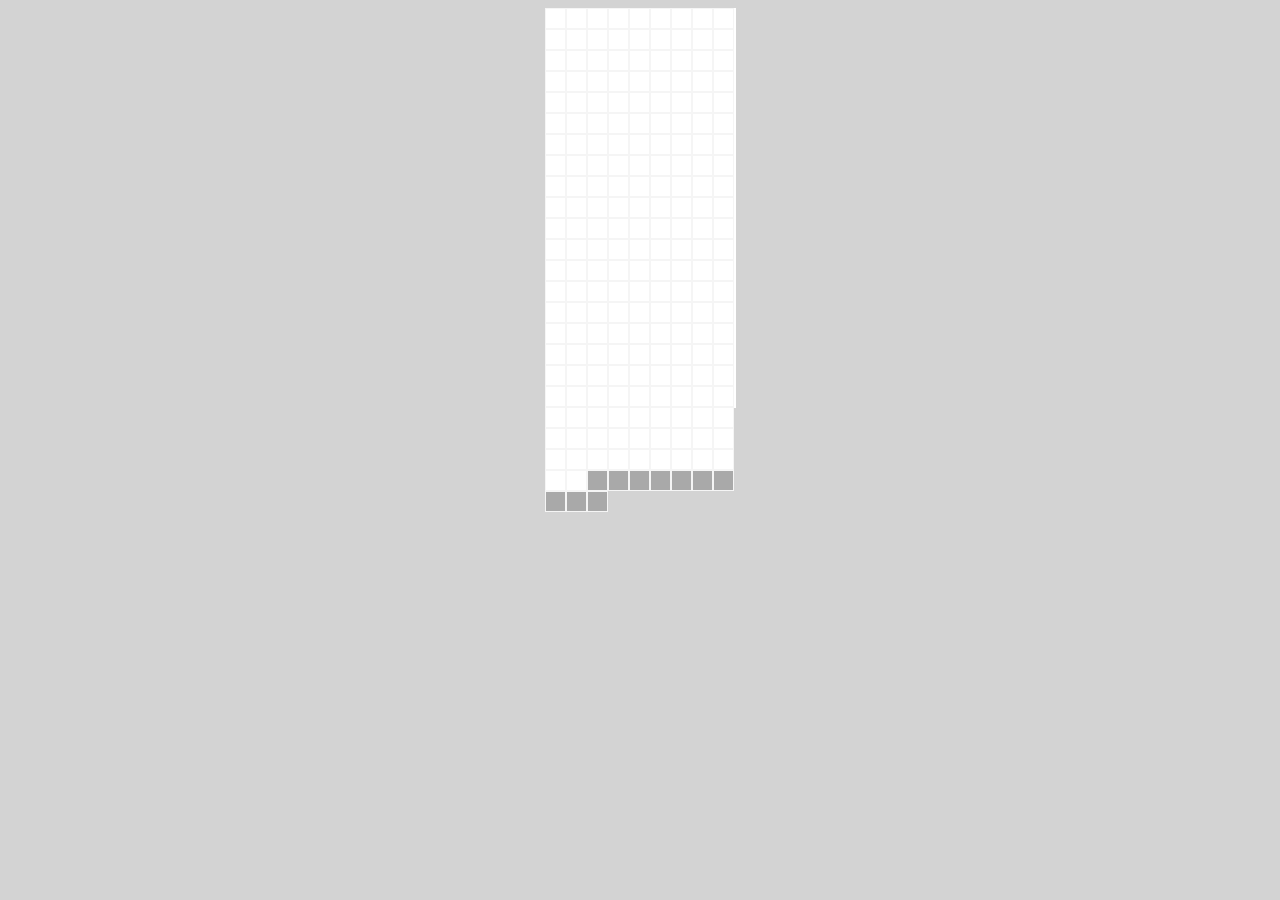
==== home.html @ b73b89b0 "first commit" ====
<!DOCTYPE html>
<html lang="en">
<head>
  <meta charset="UTF-8">
  <meta name="viewport" content="width=device-width, initial-scale=1.0">
  <title>Tetris</title>
  <script src="app.js"></script>
  <link rel="stylesheet" href="style.css">
</head>
<body>
<!-- 
  <div class="previousShape">
    <div class="previousGrid">
      <div class="square"></div>
      <div class="square"></div>
      <div class="square"></div>
      <div class="square"></div>
      <div class="square"></div>
      <div class="square"></div>
      <div class="square"></div>
      <div class="square"></div>
      <div class="square"></div>
      <div class="square"></div>
      <div class="square"></div>
      <div class="square"></div>
      <div class="square"></div>
      <div class="square"></div>
      <div class="square"></div>
      <div class="square"></div>
    </div>
  </div> -->
  
    <div class="grid">
      <div class="square topRow"></div>
      <div class="square topRow"></div>
      <div class="square topRow"></div>
      <div class="square topRow"></div>
      <div class="square topRow"></div>
      <div class="square topRow"></div>
      <div class="square topRow"></div>
      <div class="square topRow"></div>
      <div class="square topRow"></div>
      <div class="square topRow"></div>
      <div class="square"></div>
      <div class="square"></div>
      <div class="square"></div>
      <div class="square"></div>
      <div class="square"></div>
      <div class="square"></div>
      <div class="square"></div>
      <div class="square"></div>
      <div class="square"></div>
      <div class="square"></div>
      <div class="square"></div>
      <div class="square"></div>
      <div class="square"></div>
      <div class="square"></div>
      <div class="square"></div>
      <div class="square"></div>
      <div class="square"></div>
      <div class="square"></div>
      <div class="square"></div>
      <div class="square"></div>
      <div class="square"></div>
      <div class="square"></div>
      <div class="square"></div>
      <div class="square"></div>
      <div class="square"></div>
      <div class="square"></div>
      <div class="square"></div>
      <div class="square"></div>
      <div class="square"></div>
      <div class="square"></div>
      <div class="square"></div>
      <div class="square"></div>
      <div class="square"></div>
      <div class="square"></div>
      <div class="square"></div>
      <div class="square"></div>
      <div class="square"></div>
      <div class="square"></div>
      <div class="square"></div>
      <div class="square"></div>
      <div class="square"></div>
      <div class="square"></div>
      <div class="square"></div>
      <div class="square"></div>
      <div class="square"></div>
      <div class="square"></div>
      <div class="square"></div>
      <div class="square"></div>
      <div class="square"></div>
      <div class="square"></div>
      <div class="square"></div>
      <div class="square"></div>
      <div class="square"></div>
      <div class="square"></div>
      <div class="square"></div>
      <div class="square"></div>
      <div class="square"></div>
      <div class="square"></div>
      <div class="square"></div>
      <div class="square"></div>
      <div class="square"></div>
      <div class="square"></div>
      <div class="square"></div>
      <div class="square"></div>
      <div class="square"></div>
      <div class="square"></div>
      <div class="square"></div>
      <div class="square"></div>
      <div class="square"></div>
      <div class="square"></div>
      <div class="square"></div>
      <div class="square"></div>
      <div class="square"></div>
      <div class="square"></div>
      <div class="square"></div>
      <div class="square"></div>
      <div class="square"></div>
      <div class="square"></div>
      <div class="square"></div>
      <div class="square"></div>
      <div class="square"></div>
      <div class="square"></div>
      <div class="square"></div>
      <div class="square"></div>
      <div class="square"></div>
      <div class="square"></div>
      <div class="square"></div>
      <div class="square"></div>
      <div class="square"></div>
      <div class="square"></div>
      <div class="square"></div>
      <div class="square"></div>
      <div class="square"></div>
      <div class="square"></div>
      <div class="square"></div>
      <div class="square"></div>
      <div class="square"></div>
      <div class="square"></div>
      <div class="square"></div>
      <div class="square"></div>
      <div class="square"></div>
      <div class="square"></div>
      <div class="square"></div>
      <div class="square"></div>
      <div class="square"></div>
      <div class="square"></div>
      <div class="square"></div>
      <div class="square"></div>
      <div class="square"></div>
      <div class="square"></div>
      <div class="square"></div>
      <div class="square"></div>
      <div class="square"></div>
      <div class="square"></div>
      <div class="square"></div>
      <div class="square"></div>
      <div class="square"></div>
      <div class="square"></div>
      <div class="square"></div>
      <div class="square"></div>
      <div class="square"></div>
      <div class="square"></div>
      <div class="square"></div>
      <div class="square"></div>
      <div class="square"></div>
      <div class="square"></div>
      <div class="square"></div>
      <div class="square"></div>
      <div class="square"></div>
      <div class="square"></div>
      <div class="square"></div>
      <div class="square"></div>
      <div class="square"></div>
      <div class="square"></div>
      <div class="square"></div>
      <div class="square"></div>
      <div class="square"></div>
      <div class="square"></div>
      <div class="square"></div>
      <div class="square"></div>
      <div class="square"></div>
      <div class="square"></div>
      <div class="square"></div>
      <div class="square"></div>
      <div class="square"></div>
      <div class="square"></div>
      <div class="square"></div>
      <div class="square"></div>
      <div class="square"></div>
      <div class="square"></div>
      <div class="square"></div>
      <div class="square"></div>
      <div class="square"></div>
      <div class="square"></div>
      <div class="square"></div>
      <div class="square"></div>
      <div class="square"></div>
      <div class="square"></div>
      <div class="square"></div>
      <div class="square"></div>
      <div class="square"></div>
      <div class="square"></div>
      <div class="square"></div>
      <div class="square"></div>
      <div class="square"></div>
      <div class="square"></div>
      <div class="square"></div>
      <div class="square"></div>
      <div class="square"></div>
      <div class="square"></div>
      <div class="square"></div>
      <div class="square"></div>
      <div class="square"></div>
      <div class="square"></div>
      <div class="square"></div>
      <div class="square"></div>
      <div class="square"></div>
      <div class="square"></div>
      <div class="square"></div>
      <div class="square"></div>
      <div class="square"></div>
      <div class="square"></div>
      <div class="square"></div>
      <div class="square"></div>
      <div class="square"></div>
      <div class="square"></div>
      <div class="square"></div>
      <div class="square"></div>
      <div class="square"></div>
      <div class="square"></div>
      <div class="bottomRow square"></div>
      <div class="bottomRow square"></div>
      <div class="bottomRow square"></div>
      <div class="bottomRow square"></div>
      <div class="bottomRow square"></div>
      <div class="bottomRow square"></div>
      <div class="bottomRow square"></div>
      <div class="bottomRow square"></div>
      <div class="bottomRow square"></div>
      <div class="bottomRow square"></div>
    </div>

</body>
</html>
---- style.css ----
body {
  background-color: lightgrey;
  display: flex;
  align-items: center;
  justify-content: center;
}

div {
  background-color: white;
  height: 19px;
  width: 19px;
}

.square {
  border: 0.05px solid whitesmoke;
}

.grid {
  height: 400px;
  width: 191px;
  display: flex;
  flex-direction: row;
  flex-wrap: wrap;
}

.placedBlock {
  /* border: solid 0.05px black; */
  /* background-color: purple; */
}

.fallingBlock {
}

.topRow {
  /* background-color: grey; */
}

.bottomRow {
  background-color: darkgrey;
}

.previousGrid {
  width: 80px;
  height: 80px;
  display: flex;
  flex-wrap: wrap;
}

.tetriminoI {
  background-color: aqua;
}

.tetriminoO {
  background-color: gold;
}

.tetriminoL {
  background-color: orange;
}

.tetriminoZ {
  background-color: greenyellow;
}

.tetriminoT {
  background-color: magenta;
}

.overflow {
  background-color: aliceblue;
}
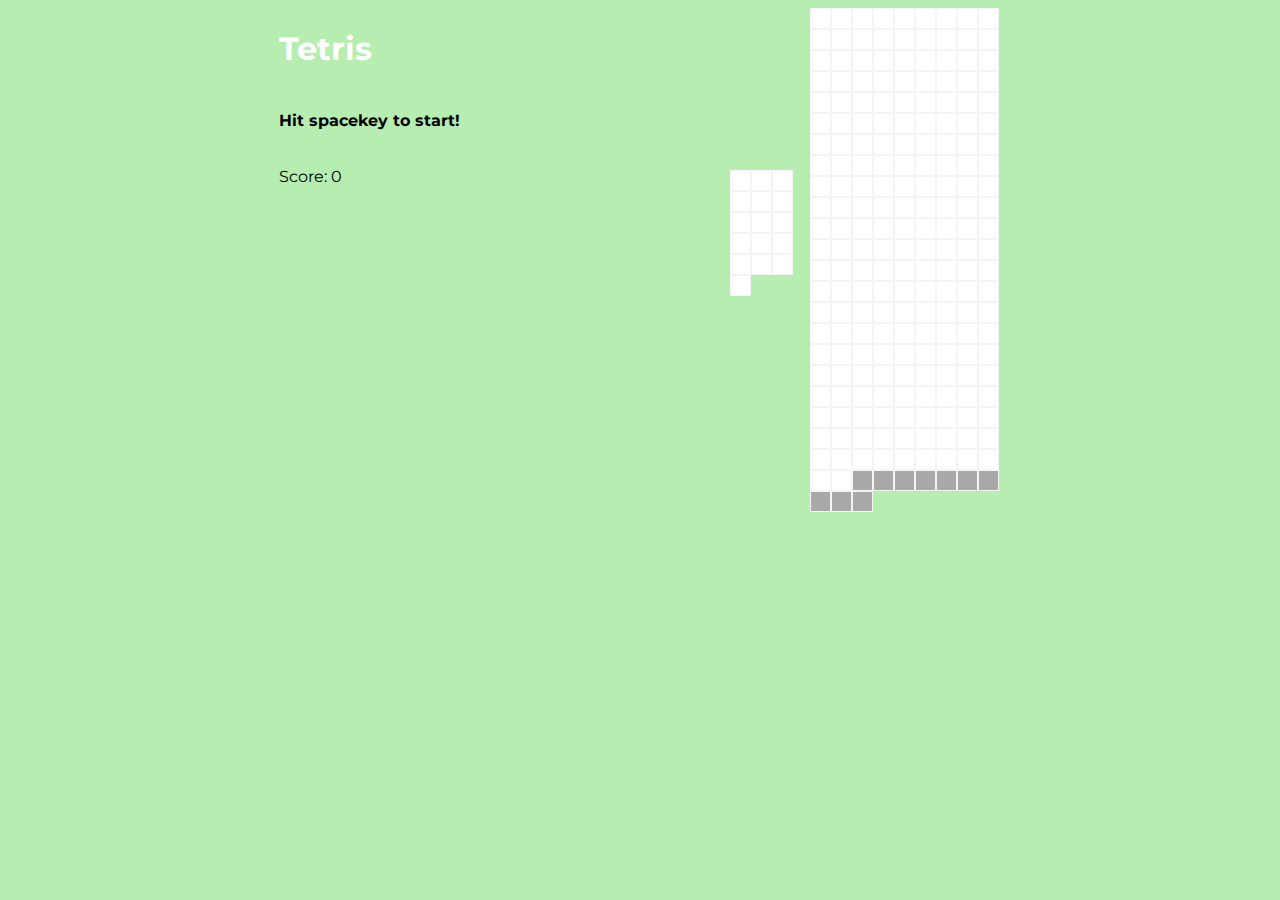
==== commit c7656f92: "overflow animaiton added" ====
--- a/home.html
+++ b/home.html
@@ -5,243 +5,252 @@
   <meta name="viewport" content="width=device-width, initial-scale=1.0">
   <title>Tetris</title>
   <script src="app.js"></script>
+  <link href="https://fonts.googleapis.com/css2?family=Montserrat&display=swap" rel="stylesheet">
   <link rel="stylesheet" href="style.css">
 </head>
 <body>
-<!-- 
-  <div class="previousShape">
-    <div class="previousGrid">
-      <div class="square"></div>
-      <div class="square"></div>
-      <div class="square"></div>
-      <div class="square"></div>
-      <div class="square"></div>
-      <div class="square"></div>
-      <div class="square"></div>
-      <div class="square"></div>
-      <div class="square"></div>
-      <div class="square"></div>
-      <div class="square"></div>
-      <div class="square"></div>
-      <div class="square"></div>
-      <div class="square"></div>
-      <div class="square"></div>
-      <div class="square"></div>
+
+  <header>
+    <h1>Tetris</h1>
+    <h4>Hit spacekey to start!</h4>
+    <p>Score: <span id="score">0</span></p>
+  </header>
+
+  <div class="game">
+    <div class="nextBlockWindow">
+      <div id="nextGrid">
+        <div class="square"></div>
+        <div class="square"></div>
+        <div class="square"></div>
+        <div class="square"></div>
+        <div class="square"></div>
+        <div class="square"></div>
+        <div class="square"></div>
+        <div class="square"></div>
+        <div class="square"></div>
+        <div class="square"></div>
+        <div class="square"></div>
+        <div class="square"></div>
+        <div class="square"></div>
+        <div class="square"></div>
+        <div class="square"></div>
+        <div class="square"></div>
+      </div>
     </div>
-  </div> -->
-  
-    <div class="grid">
-      <div class="square topRow"></div>
-      <div class="square topRow"></div>
-      <div class="square topRow"></div>
-      <div class="square topRow"></div>
-      <div class="square topRow"></div>
-      <div class="square topRow"></div>
-      <div class="square topRow"></div>
-      <div class="square topRow"></div>
-      <div class="square topRow"></div>
-      <div class="square topRow"></div>
-      <div class="square"></div>
-      <div class="square"></div>
-      <div class="square"></div>
-      <div class="square"></div>
-      <div class="square"></div>
-      <div class="square"></div>
-      <div class="square"></div>
-      <div class="square"></div>
-      <div class="square"></div>
-      <div class="square"></div>
-      <div class="square"></div>
-      <div class="square"></div>
-      <div class="square"></div>
-      <div class="square"></div>
-      <div class="square"></div>
-      <div class="square"></div>
-      <div class="square"></div>
-      <div class="square"></div>
-      <div class="square"></div>
-      <div class="square"></div>
-      <div class="square"></div>
-      <div class="square"></div>
-      <div class="square"></div>
-      <div class="square"></div>
-      <div class="square"></div>
-      <div class="square"></div>
-      <div class="square"></div>
-      <div class="square"></div>
-      <div class="square"></div>
-      <div class="square"></div>
-      <div class="square"></div>
-      <div class="square"></div>
-      <div class="square"></div>
-      <div class="square"></div>
-      <div class="square"></div>
-      <div class="square"></div>
-      <div class="square"></div>
-      <div class="square"></div>
-      <div class="square"></div>
-      <div class="square"></div>
-      <div class="square"></div>
-      <div class="square"></div>
-      <div class="square"></div>
-      <div class="square"></div>
-      <div class="square"></div>
-      <div class="square"></div>
-      <div class="square"></div>
-      <div class="square"></div>
-      <div class="square"></div>
-      <div class="square"></div>
-      <div class="square"></div>
-      <div class="square"></div>
-      <div class="square"></div>
-      <div class="square"></div>
-      <div class="square"></div>
-      <div class="square"></div>
-      <div class="square"></div>
-      <div class="square"></div>
-      <div class="square"></div>
-      <div class="square"></div>
-      <div class="square"></div>
-      <div class="square"></div>
-      <div class="square"></div>
-      <div class="square"></div>
-      <div class="square"></div>
-      <div class="square"></div>
-      <div class="square"></div>
-      <div class="square"></div>
-      <div class="square"></div>
-      <div class="square"></div>
-      <div class="square"></div>
-      <div class="square"></div>
-      <div class="square"></div>
-      <div class="square"></div>
-      <div class="square"></div>
-      <div class="square"></div>
-      <div class="square"></div>
-      <div class="square"></div>
-      <div class="square"></div>
-      <div class="square"></div>
-      <div class="square"></div>
-      <div class="square"></div>
-      <div class="square"></div>
-      <div class="square"></div>
-      <div class="square"></div>
-      <div class="square"></div>
-      <div class="square"></div>
-      <div class="square"></div>
-      <div class="square"></div>
-      <div class="square"></div>
-      <div class="square"></div>
-      <div class="square"></div>
-      <div class="square"></div>
-      <div class="square"></div>
-      <div class="square"></div>
-      <div class="square"></div>
-      <div class="square"></div>
-      <div class="square"></div>
-      <div class="square"></div>
-      <div class="square"></div>
-      <div class="square"></div>
-      <div class="square"></div>
-      <div class="square"></div>
-      <div class="square"></div>
-      <div class="square"></div>
-      <div class="square"></div>
-      <div class="square"></div>
-      <div class="square"></div>
-      <div class="square"></div>
-      <div class="square"></div>
-      <div class="square"></div>
-      <div class="square"></div>
-      <div class="square"></div>
-      <div class="square"></div>
-      <div class="square"></div>
-      <div class="square"></div>
-      <div class="square"></div>
-      <div class="square"></div>
-      <div class="square"></div>
-      <div class="square"></div>
-      <div class="square"></div>
-      <div class="square"></div>
-      <div class="square"></div>
-      <div class="square"></div>
-      <div class="square"></div>
-      <div class="square"></div>
-      <div class="square"></div>
-      <div class="square"></div>
-      <div class="square"></div>
-      <div class="square"></div>
-      <div class="square"></div>
-      <div class="square"></div>
-      <div class="square"></div>
-      <div class="square"></div>
-      <div class="square"></div>
-      <div class="square"></div>
-      <div class="square"></div>
-      <div class="square"></div>
-      <div class="square"></div>
-      <div class="square"></div>
-      <div class="square"></div>
-      <div class="square"></div>
-      <div class="square"></div>
-      <div class="square"></div>
-      <div class="square"></div>
-      <div class="square"></div>
-      <div class="square"></div>
-      <div class="square"></div>
-      <div class="square"></div>
-      <div class="square"></div>
-      <div class="square"></div>
-      <div class="square"></div>
-      <div class="square"></div>
-      <div class="square"></div>
-      <div class="square"></div>
-      <div class="square"></div>
-      <div class="square"></div>
-      <div class="square"></div>
-      <div class="square"></div>
-      <div class="square"></div>
-      <div class="square"></div>
-      <div class="square"></div>
-      <div class="square"></div>
-      <div class="square"></div>
-      <div class="square"></div>
-      <div class="square"></div>
-      <div class="square"></div>
-      <div class="square"></div>
-      <div class="square"></div>
-      <div class="square"></div>
-      <div class="square"></div>
-      <div class="square"></div>
-      <div class="square"></div>
-      <div class="square"></div>
-      <div class="square"></div>
-      <div class="square"></div>
-      <div class="square"></div>
-      <div class="square"></div>
-      <div class="square"></div>
-      <div class="square"></div>
-      <div class="square"></div>
-      <div class="square"></div>
-      <div class="square"></div>
-      <div class="square"></div>
-      <div class="square"></div>
-      <div class="square"></div>
-      <div class="square"></div>
-      <div class="square"></div>
-      <div class="square"></div>
-      <div class="square"></div>
-      <div class="bottomRow square"></div>
-      <div class="bottomRow square"></div>
-      <div class="bottomRow square"></div>
-      <div class="bottomRow square"></div>
-      <div class="bottomRow square"></div>
-      <div class="bottomRow square"></div>
-      <div class="bottomRow square"></div>
-      <div class="bottomRow square"></div>
-      <div class="bottomRow square"></div>
-      <div class="bottomRow square"></div>
-    </div>
+    
+      <div class="grid">
+        <div class="square topRow"></div>
+        <div class="square topRow"></div>
+        <div class="square topRow"></div>
+        <div class="square topRow"></div>
+        <div class="square topRow"></div>
+        <div class="square topRow"></div>
+        <div class="square topRow"></div>
+        <div class="square topRow"></div>
+        <div class="square topRow"></div>
+        <div class="square topRow"></div>
+        <div class="square"></div>
+        <div class="square"></div>
+        <div class="square"></div>
+        <div class="square"></div>
+        <div class="square"></div>
+        <div class="square"></div>
+        <div class="square"></div>
+        <div class="square"></div>
+        <div class="square"></div>
+        <div class="square"></div>
+        <div class="square"></div>
+        <div class="square"></div>
+        <div class="square"></div>
+        <div class="square"></div>
+        <div class="square"></div>
+        <div class="square"></div>
+        <div class="square"></div>
+        <div class="square"></div>
+        <div class="square"></div>
+        <div class="square"></div>
+        <div class="square"></div>
+        <div class="square"></div>
+        <div class="square"></div>
+        <div class="square"></div>
+        <div class="square"></div>
+        <div class="square"></div>
+        <div class="square"></div>
+        <div class="square"></div>
+        <div class="square"></div>
+        <div class="square"></div>
+        <div class="square"></div>
+        <div class="square"></div>
+        <div class="square"></div>
+        <div class="square"></div>
+        <div class="square"></div>
+        <div class="square"></div>
+        <div class="square"></div>
+        <div class="square"></div>
+        <div class="square"></div>
+        <div class="square"></div>
+        <div class="square"></div>
+        <div class="square"></div>
+        <div class="square"></div>
+        <div class="square"></div>
+        <div class="square"></div>
+        <div class="square"></div>
+        <div class="square"></div>
+        <div class="square"></div>
+        <div class="square"></div>
+        <div class="square"></div>
+        <div class="square"></div>
+        <div class="square"></div>
+        <div class="square"></div>
+        <div class="square"></div>
+        <div class="square"></div>
+        <div class="square"></div>
+        <div class="square"></div>
+        <div class="square"></div>
+        <div class="square"></div>
+        <div class="square"></div>
+        <div class="square"></div>
+        <div class="square"></div>
+        <div class="square"></div>
+        <div class="square"></div>
+        <div class="square"></div>
+        <div class="square"></div>
+        <div class="square"></div>
+        <div class="square"></div>
+        <div class="square"></div>
+        <div class="square"></div>
+        <div class="square"></div>
+        <div class="square"></div>
+        <div class="square"></div>
+        <div class="square"></div>
+        <div class="square"></div>
+        <div class="square"></div>
+        <div class="square"></div>
+        <div class="square"></div>
+        <div class="square"></div>
+        <div class="square"></div>
+        <div class="square"></div>
+        <div class="square"></div>
+        <div class="square"></div>
+        <div class="square"></div>
+        <div class="square"></div>
+        <div class="square"></div>
+        <div class="square"></div>
+        <div class="square"></div>
+        <div class="square"></div>
+        <div class="square"></div>
+        <div class="square"></div>
+        <div class="square"></div>
+        <div class="square"></div>
+        <div class="square"></div>
+        <div class="square"></div>
+        <div class="square"></div>
+        <div class="square"></div>
+        <div class="square"></div>
+        <div class="square"></div>
+        <div class="square"></div>
+        <div class="square"></div>
+        <div class="square"></div>
+        <div class="square"></div>
+        <div class="square"></div>
+        <div class="square"></div>
+        <div class="square"></div>
+        <div class="square"></div>
+        <div class="square"></div>
+        <div class="square"></div>
+        <div class="square"></div>
+        <div class="square"></div>
+        <div class="square"></div>
+        <div class="square"></div>
+        <div class="square"></div>
+        <div class="square"></div>
+        <div class="square"></div>
+        <div class="square"></div>
+        <div class="square"></div>
+        <div class="square"></div>
+        <div class="square"></div>
+        <div class="square"></div>
+        <div class="square"></div>
+        <div class="square"></div>
+        <div class="square"></div>
+        <div class="square"></div>
+        <div class="square"></div>
+        <div class="square"></div>
+        <div class="square"></div>
+        <div class="square"></div>
+        <div class="square"></div>
+        <div class="square"></div>
+        <div class="square"></div>
+        <div class="square"></div>
+        <div class="square"></div>
+        <div class="square"></div>
+        <div class="square"></div>
+        <div class="square"></div>
+        <div class="square"></div>
+        <div class="square"></div>
+        <div class="square"></div>
+        <div class="square"></div>
+        <div class="square"></div>
+        <div class="square"></div>
+        <div class="square"></div>
+        <div class="square"></div>
+        <div class="square"></div>
+        <div class="square"></div>
+        <div class="square"></div>
+        <div class="square"></div>
+        <div class="square"></div>
+        <div class="square"></div>
+        <div class="square"></div>
+        <div class="square"></div>
+        <div class="square"></div>
+        <div class="square"></div>
+        <div class="square"></div>
+        <div class="square"></div>
+        <div class="square"></div>
+        <div class="square"></div>
+        <div class="square"></div>
+        <div class="square"></div>
+        <div class="square"></div>
+        <div class="square"></div>
+        <div class="square"></div>
+        <div class="square"></div>
+        <div class="square"></div>
+        <div class="square"></div>
+        <div class="square"></div>
+        <div class="square"></div>
+        <div class="square"></div>
+        <div class="square"></div>
+        <div class="square"></div>
+        <div class="square"></div>
+        <div class="square"></div>
+        <div class="square"></div>
+        <div class="square"></div>
+        <div class="square"></div>
+        <div class="square"></div>
+        <div class="square"></div>
+        <div class="square"></div>
+        <div class="square"></div>
+        <div class="square"></div>
+        <div class="square"></div>
+        <div class="square"></div>
+        <div class="square"></div>
+        <div class="square"></div>
+        <div class="square"></div>
+        <div class="square"></div>
+        <div class="square"></div>
+        <div class="square"></div>
+        <div class="bottomRow square"></div>
+        <div class="bottomRow square"></div>
+        <div class="bottomRow square"></div>
+        <div class="bottomRow square"></div>
+        <div class="bottomRow square"></div>
+        <div class="bottomRow square"></div>
+        <div class="bottomRow square"></div>
+        <div class="bottomRow square"></div>
+        <div class="bottomRow square"></div>
+        <div class="bottomRow square"></div>
+      </div>
+  </div>
 
 </body>
 </html>--- a/style.css
+++ b/style.css
@@ -1,23 +1,43 @@
 body {
-  background-color: lightgrey;
+  background-color: rgba(154, 230, 146, 0.726);
+  font-family: 'Montserrat', sans-serif;
+  display: flex;
+  justify-content: space-evenly;
+}
+
+h1 {
+  color: white;
+}
+
+header {
+  display: flex;
+  flex-direction: column;
+}
+
+.game {
   display: flex;
   align-items: center;
   justify-content: center;
 }
 
-div {
+.square {
   background-color: white;
   height: 19px;
   width: 19px;
-}
-
-.square {
   border: 0.05px solid whitesmoke;
 }
 
 .grid {
   height: 400px;
   width: 191px;
+  display: flex;
+  flex-direction: row;
+  flex-wrap: wrap;
+}
+
+#nextGrid {
+  height: 76px;
+  width: 80px;
   display: flex;
   flex-direction: row;
   flex-wrap: wrap;
@@ -67,5 +87,5 @@
 }
 
 .overflow {
-  background-color: aliceblue;
+  background-color: grey;
 }